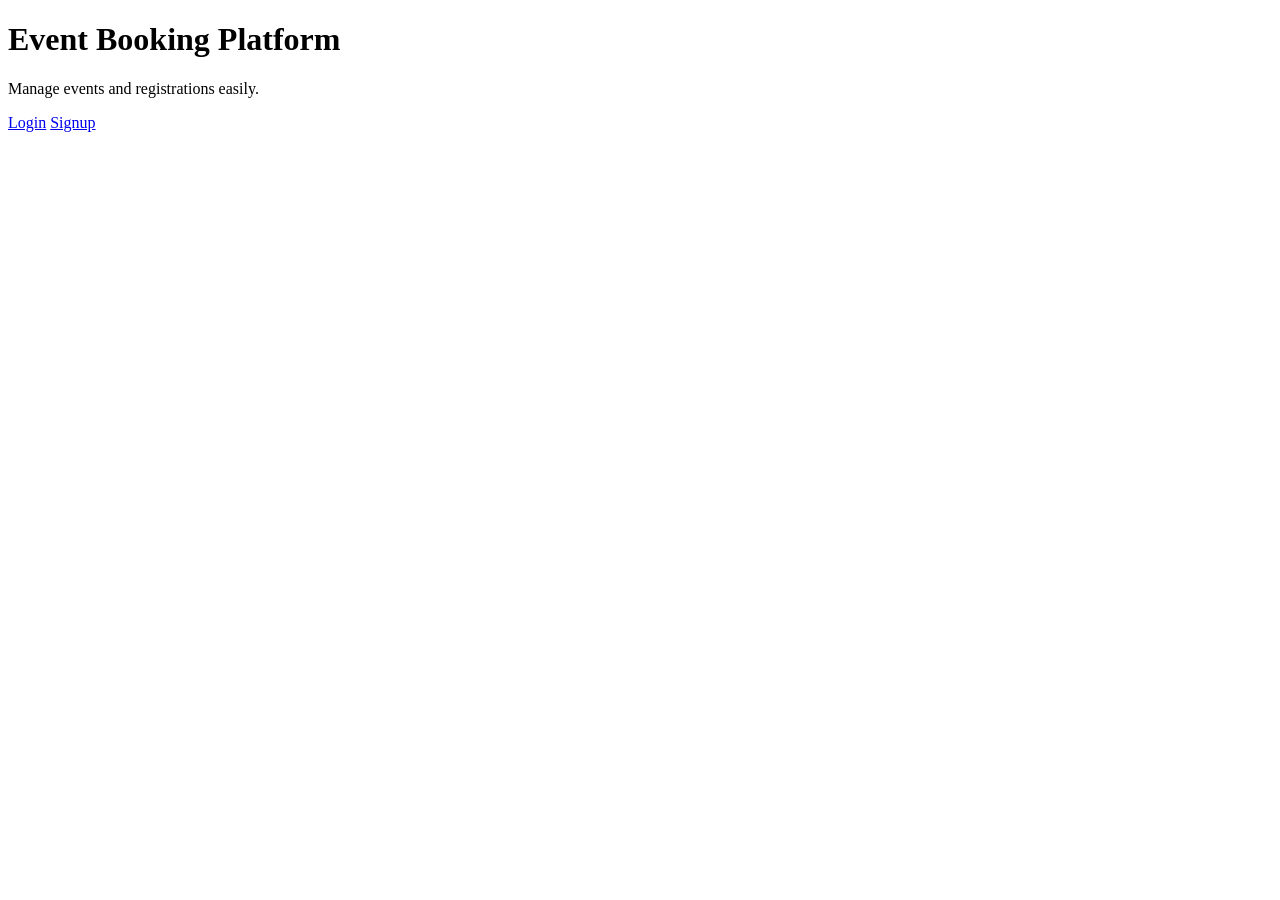
==== frontend/index.html @ 261a9b0a "Added frontend pages and Render compatible port config" ====
<!DOCTYPE html>
<html>
<head>
<title>Event Booking</title>
<link rel="stylesheet" href="/static/CSS/styles.css">
</head>

<body>

<div class="container">

<h1>Event Booking Platform</h1>

<p>Manage events and registrations easily.</p>

<div class="buttons">
<a href="/login-page">Login</a>
<a href="/signup-page">Signup</a>
</div>

</div>

</body>
</html>
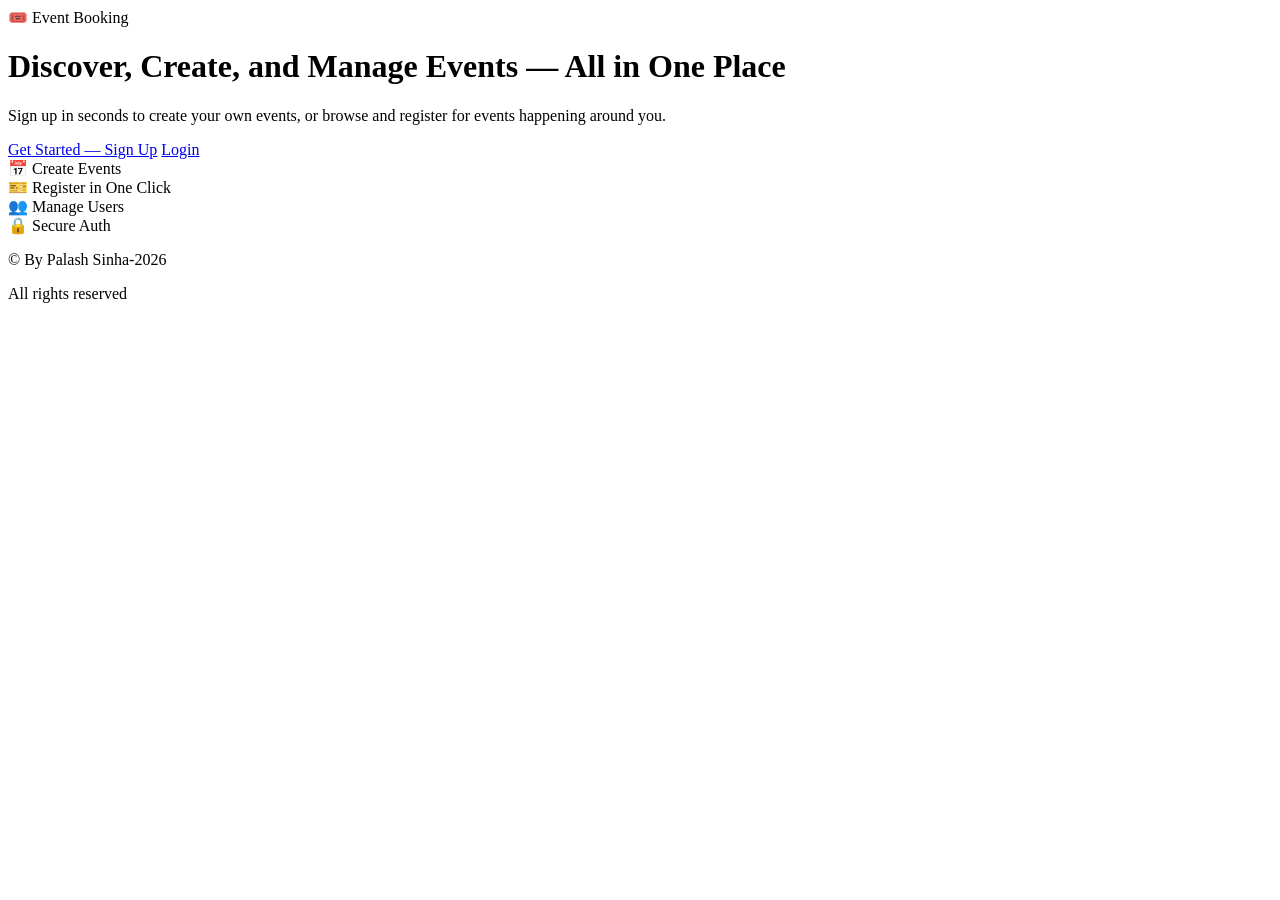
==== commit 3a590262: "Redesign welcome page" ====
--- a/frontend/index.html
+++ b/frontend/index.html
@@ -9,16 +9,41 @@
 
 <div class="container">
 
-<h1>Event Booking Platform</h1>
+<div class="landing-brand">🎟️ Event Booking</div>
 
-<p>Manage events and registrations easily.</p>
+<h1 class="landing-title">Discover, Create, and Manage Events — All in One Place</h1>
+<p class="landing-subtitle">Sign up in seconds to create your own events, or browse and register for events happening around you.</p>
 
-<div class="buttons">
-<a href="/login-page">Login</a>
-<a href="/signup-page">Signup</a>
+<div class="landing-cta">
+<a href="/signup-page" class="cta-primary">Get Started — Sign Up</a>
+<a href="/login-page" class="cta-secondary">Login</a>
+</div>
+
+<div class="actions-grid">
+<div class="action-card">
+    <span class="action-icon">📅</span>
+    <span class="action-label">Create Events</span>
+</div>
+<div class="action-card">
+    <span class="action-icon">🎫</span>
+    <span class="action-label">Register in One Click</span>
+</div>
+<div class="action-card">
+    <span class="action-icon">👥</span>
+    <span class="action-label">Manage Users</span>
+</div>
+<div class="action-card">
+    <span class="action-icon">🔒</span>
+    <span class="action-label">Secure Auth</span>
+</div>
 </div>
 
 </div>
 
+<footer class="landing-footer">
+    <p>&copy; By Palash Sinha-2026</p>
+    <p>All rights reserved</p>
+</footer>
+
 </body>
-</html>+</html>
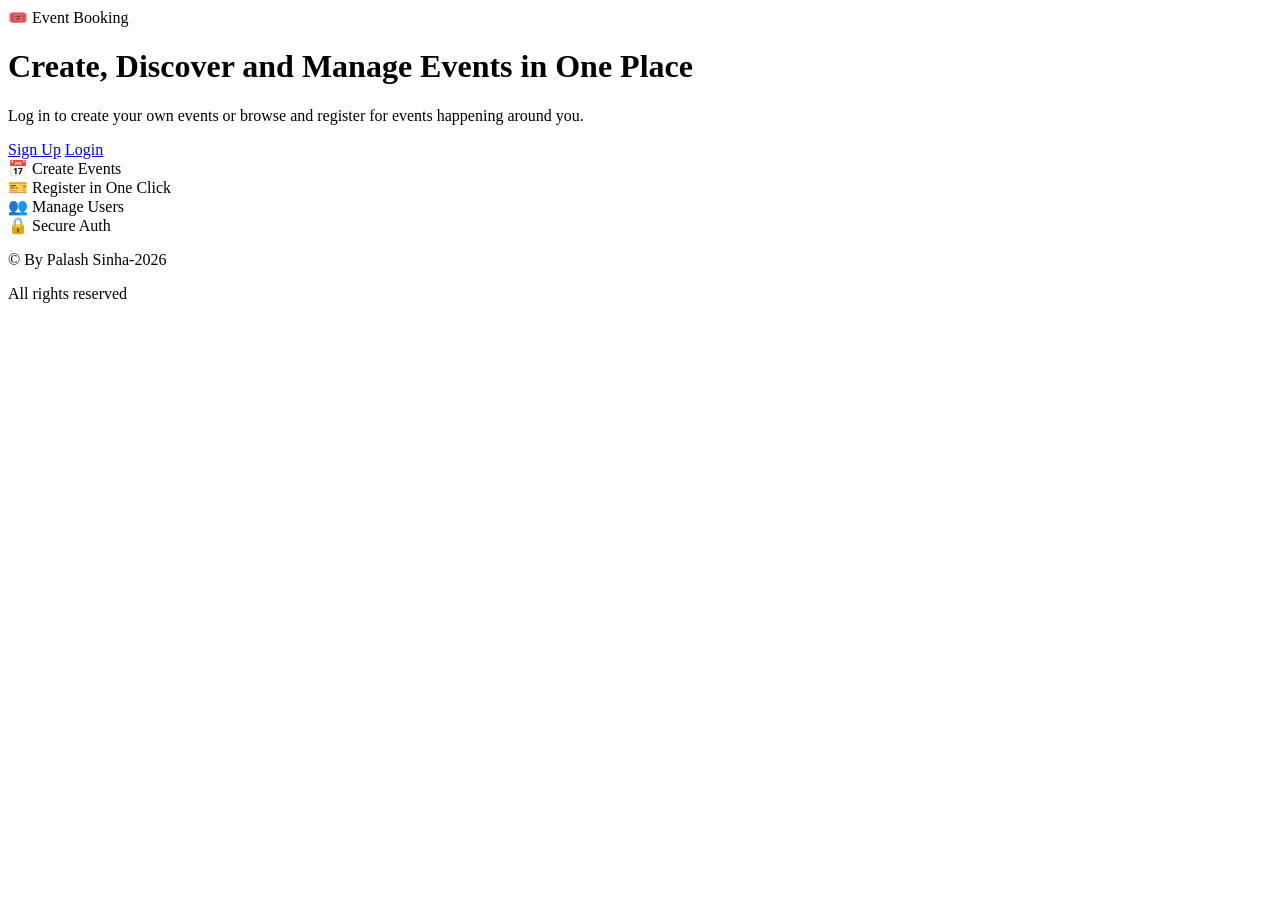
==== commit 300bad82: "Redesign welcome page again" ====
--- a/frontend/index.html
+++ b/frontend/index.html
@@ -11,11 +11,11 @@
 
 <div class="landing-brand">🎟️ Event Booking</div>
 
-<h1 class="landing-title">Discover, Create, and Manage Events — All in One Place</h1>
-<p class="landing-subtitle">Sign up in seconds to create your own events, or browse and register for events happening around you.</p>
+<h1 class="landing-title">Create, Discover and Manage Events in One Place</h1>
+<p class="landing-subtitle">Log in to create your own events or browse and register for events happening around you.</p>
 
 <div class="landing-cta">
-<a href="/signup-page" class="cta-primary">Get Started — Sign Up</a>
+<a href="/signup-page" class="cta-primary">Sign Up</a>
 <a href="/login-page" class="cta-secondary">Login</a>
 </div>
 
